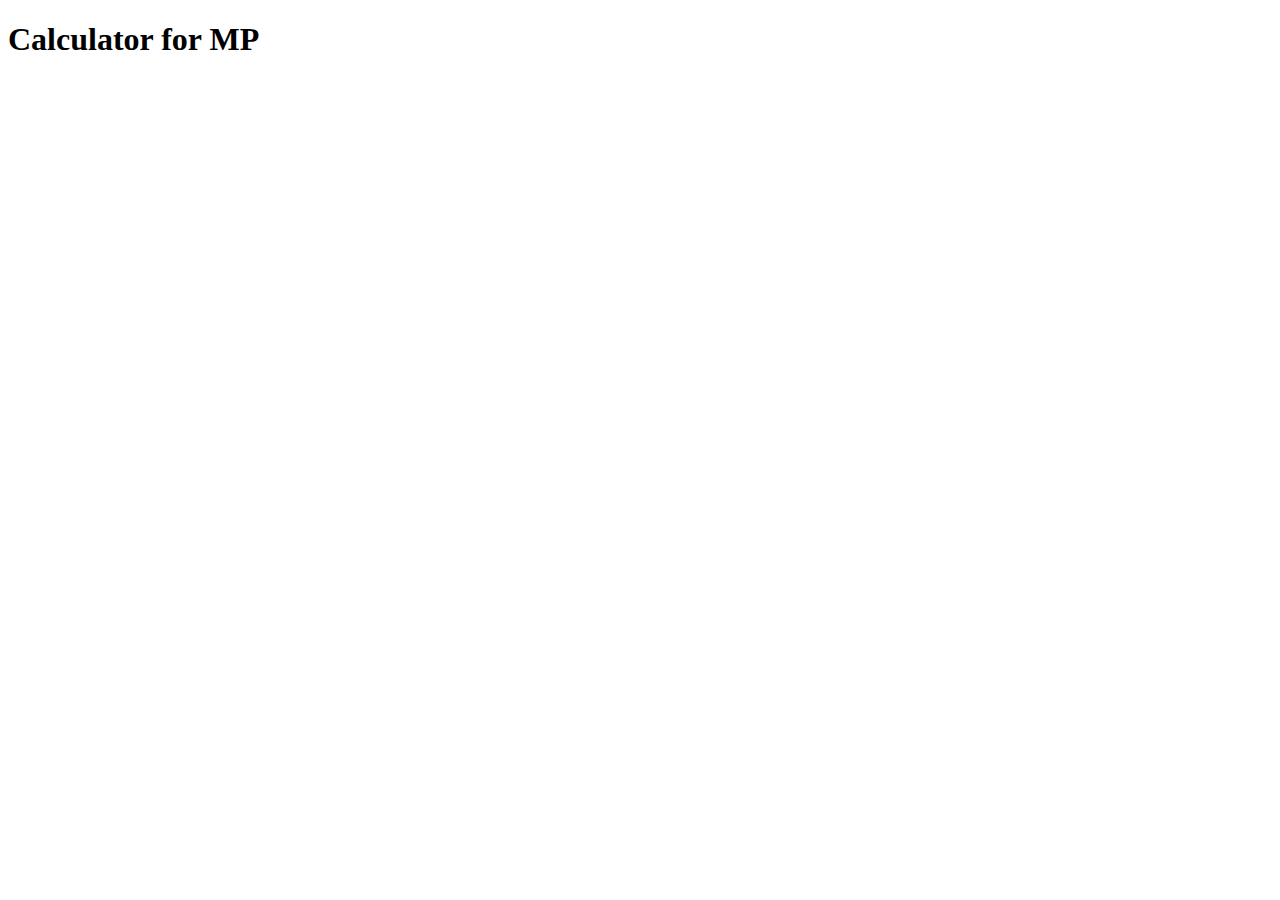
==== index.html @ eae66e42 "Initial" ====
<!DOCTYPE html>
<html lang="en">
    <head>
        <meta charset="utf-8">
        <meta viewport="content">
        <title>Calculator App</title>
    </head>
    <body>
        <h1>Calculator for MP</h1>
    </body>
</html>
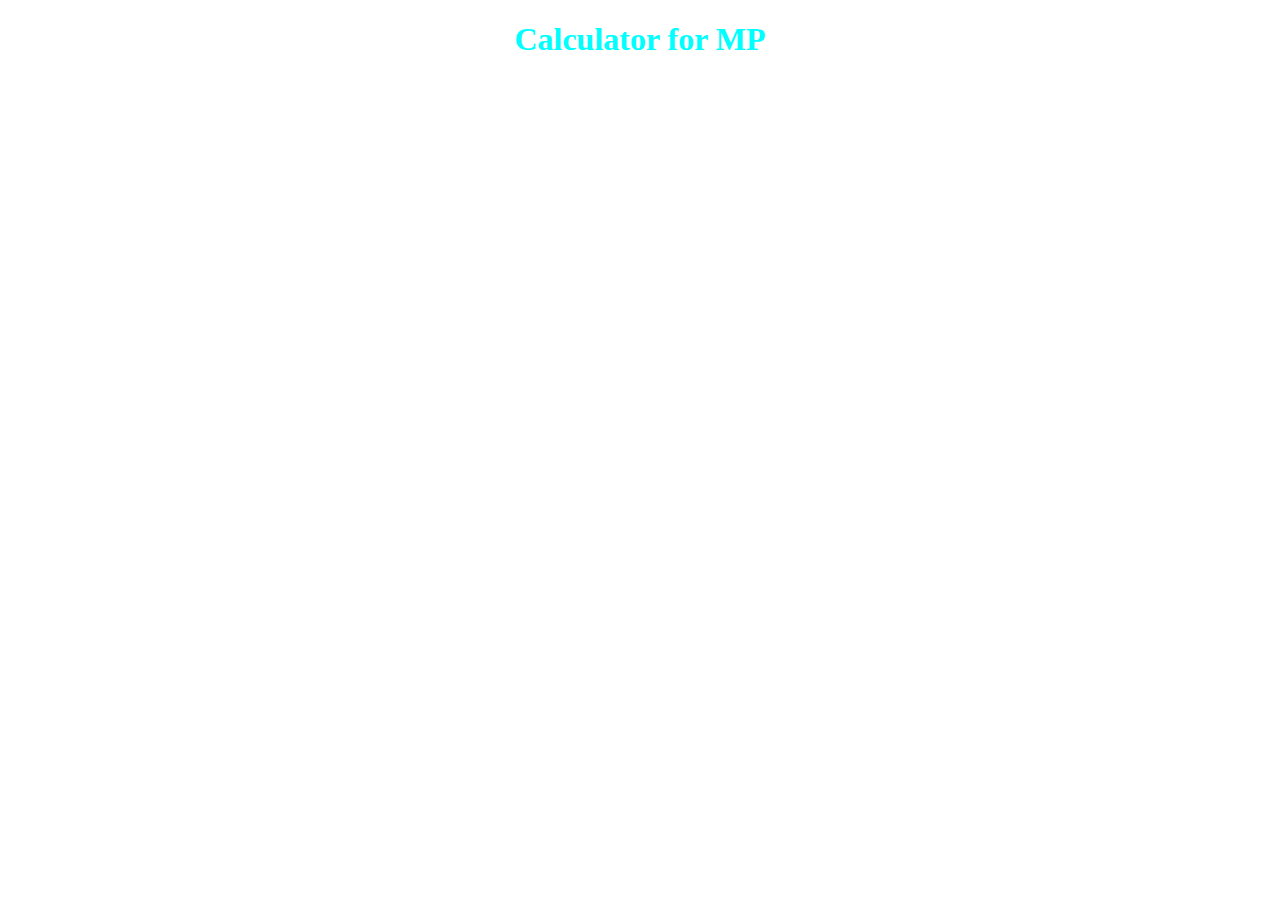
==== commit 16a48334: "f" ====
--- a/index.html
+++ b/index.html
@@ -4,7 +4,14 @@
         <meta charset="utf-8">
         <meta viewport="content">
         <title>Calculator App</title>
+        <link rel="stylesheet" href="styles.css">
+        <link rel="script" href="script.js">
     </head>
+    <style>
+        h1 {
+            color:aqua;
+        }
+    </style>
     <body>
         <h1>Calculator for MP</h1>
     </body>
--- a/styles.css
+++ b/styles.css
@@ -0,0 +1,4 @@
+h1 {
+    color: rgb(10, 24, 61);
+    text-align: center;
+}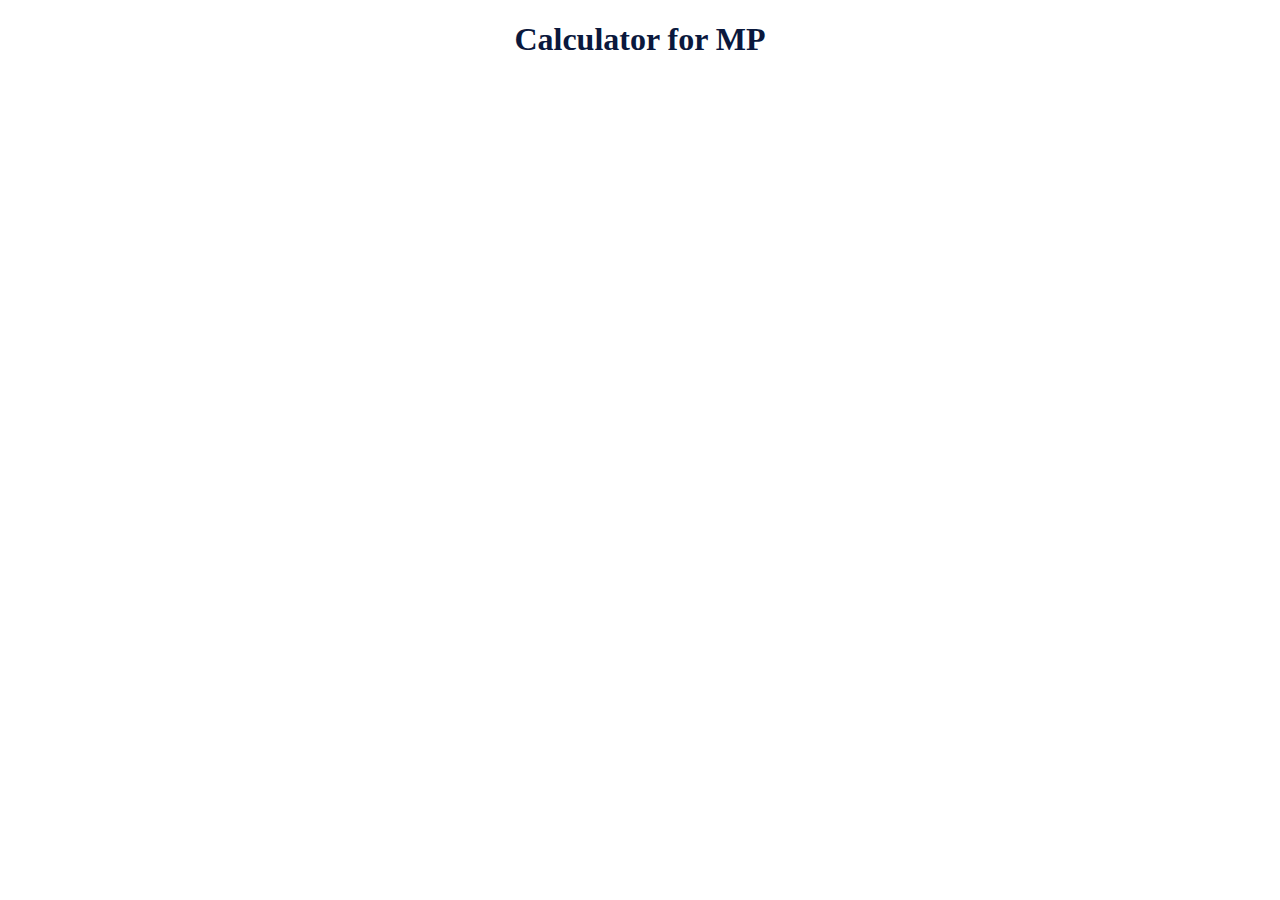
==== commit a4fdd3d3: "e" ====
--- a/index.html
+++ b/index.html
@@ -7,11 +7,6 @@
         <link rel="stylesheet" href="styles.css">
         <link rel="script" href="script.js">
     </head>
-    <style>
-        h1 {
-            color:aqua;
-        }
-    </style>
     <body>
         <h1>Calculator for MP</h1>
     </body>
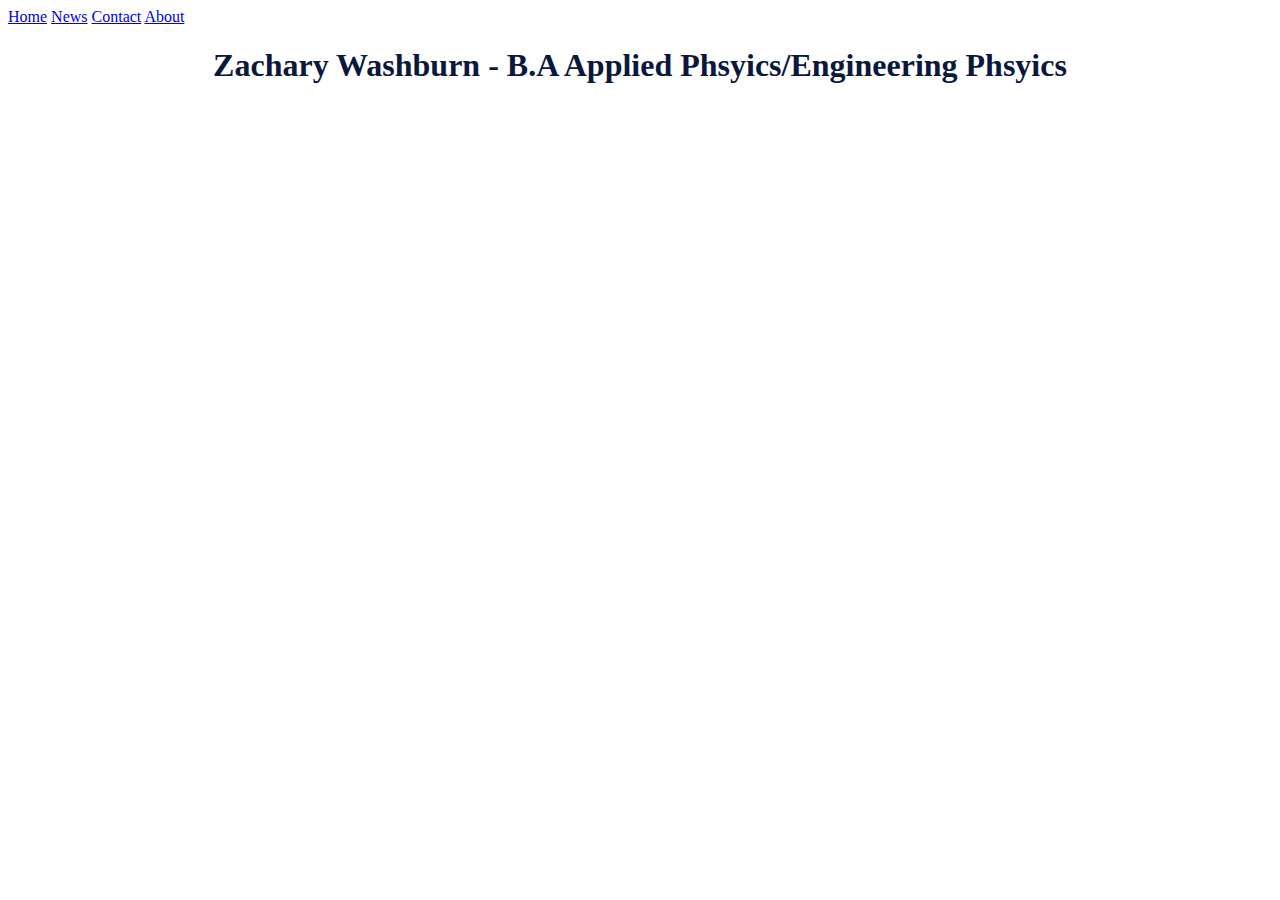
==== commit 7cd82cc9: "g" ====
--- a/index.html
+++ b/index.html
@@ -3,11 +3,17 @@
     <head>
         <meta charset="utf-8">
         <meta viewport="content">
-        <title>Calculator App</title>
+        <title>Zach Washburn CV</title>
         <link rel="stylesheet" href="styles.css">
         <link rel="script" href="script.js">
     </head>
     <body>
-        <h1>Calculator for MP</h1>
+        <div class="topnav">
+            <a class="active" href="#home">Home</a>
+            <a href="#news">News</a>
+            <a href="#contact">Contact</a>
+            <a href="#about">About</a>
+        </div>
+        <h1>Zachary Washburn - B.A Applied Phsyics/Engineering Phsyics</h1>
     </body>
 </html>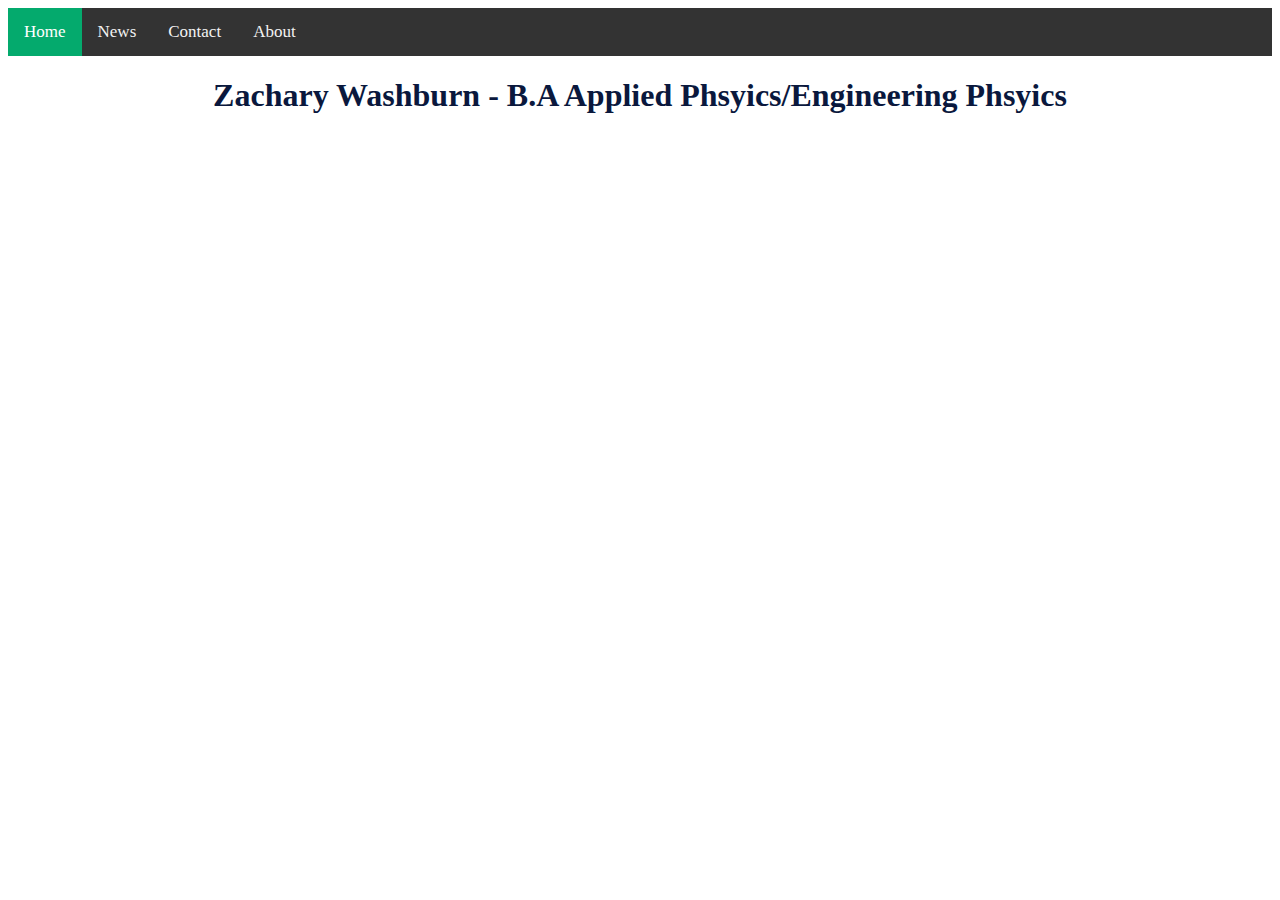
==== commit d218c78e: "f" ====
--- a/index.html
+++ b/index.html
@@ -10,7 +10,7 @@
     <body>
         <div class="topnav">
             <a class="active" href="#home">Home</a>
-            <a href="#news">News</a>
+            <a href="contact.html">News</a>
             <a href="#contact">Contact</a>
             <a href="#about">About</a>
         </div>
--- a/styles.css
+++ b/styles.css
@@ -1,4 +1,30 @@
 h1 {
     color: rgb(10, 24, 61);
     text-align: center;
+}
+.topnav {
+    background-color: #333;
+    overflow: hidden;
+}
+
+/* Style the links inside the navigation bar */
+.topnav a {
+    float: left;
+    color: #f2f2f2;
+    text-align: center;
+    padding: 14px 16px;
+    text-decoration: none;
+    font-size: 17px;
+}
+
+/* Change the color of links on hover */
+.topnav a:hover {
+    background-color: #ddd;
+    color: black;
+}
+
+/* Add a color to the active/current link */
+.topnav a.active {
+    background-color: #04AA6D;
+    color: white;
 }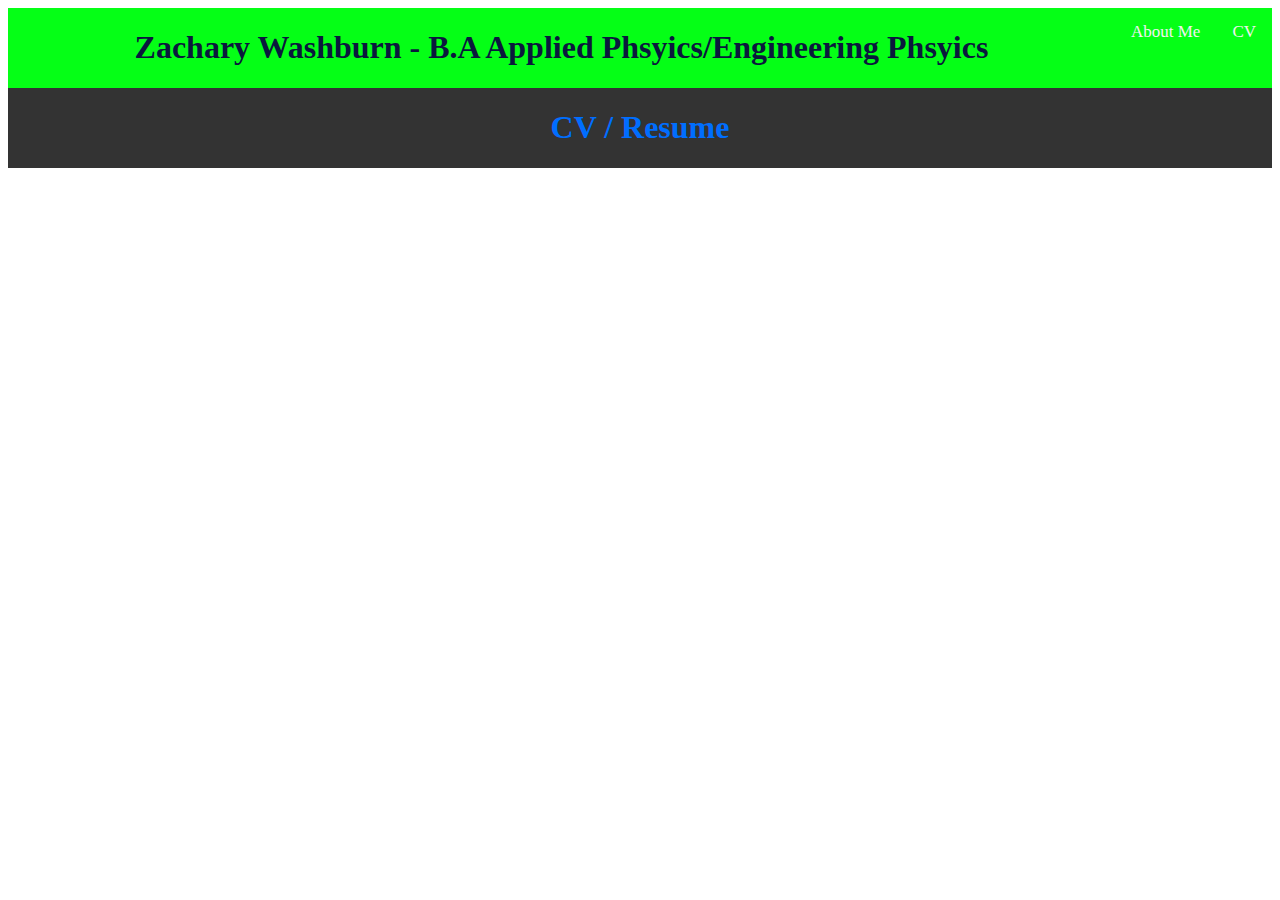
==== commit 70b2a16e: "g" ====
--- a/index.html
+++ b/index.html
@@ -1,19 +1,26 @@
 <!DOCTYPE html>
 <html lang="en">
-    <head>
-        <meta charset="utf-8">
-        <meta viewport="content">
-        <title>Zach Washburn CV</title>
-        <link rel="stylesheet" href="styles.css">
-        <link rel="script" href="script.js">
-    </head>
-    <body>
-        <div class="topnav">
-            <a class="active" href="#home">Home</a>
-            <a href="contact.html">News</a>
-            <a href="#contact">Contact</a>
-            <a href="#about">About</a>
+
+<head>
+    <meta charset="utf-8">
+    <meta name="viewport" content="width=device-width, intial-scale=1.0">
+    <title>Zach Washburn CV</title>
+    <link rel="stylesheet" href="styles.css">
+    <link rel="script" href="script.js">
+</head>
+
+<body>
+    <div class="outer">
+        <div class="topnav" id="green">
+            <a href="index.html" id="indexPage">CV</a>
+            <a href="about.html">About Me</a>
+            <h1 class="introTitle">Zachary Washburn - B.A Applied Phsyics/Engineering Phsyics</h1>
         </div>
-        <h1>Zachary Washburn - B.A Applied Phsyics/Engineering Phsyics</h1>
-    </body>
+        <div class="topnav" id="blue">
+            <h1 id="menuTitle">CV / Resume</h1>
+        </div>
+        </div>
+
+</body>
+
 </html>--- a/styles.css
+++ b/styles.css
@@ -1,15 +1,24 @@
-h1 {
+h1.introTitle {
     color: rgb(10, 24, 61);
+    text-align: center;
+}
+h1#menuTitle{
+    color: rgb(0, 110, 255);
     text-align: center;
 }
 .topnav {
     background-color: #333;
     overflow: hidden;
 }
-
+#green {
+    background-color: #05ff16;
+}
+/* #blue {
+    background-color: blue;
+} */
 /* Style the links inside the navigation bar */
 .topnav a {
-    float: left;
+    float: right;
     color: #f2f2f2;
     text-align: center;
     padding: 14px 16px;
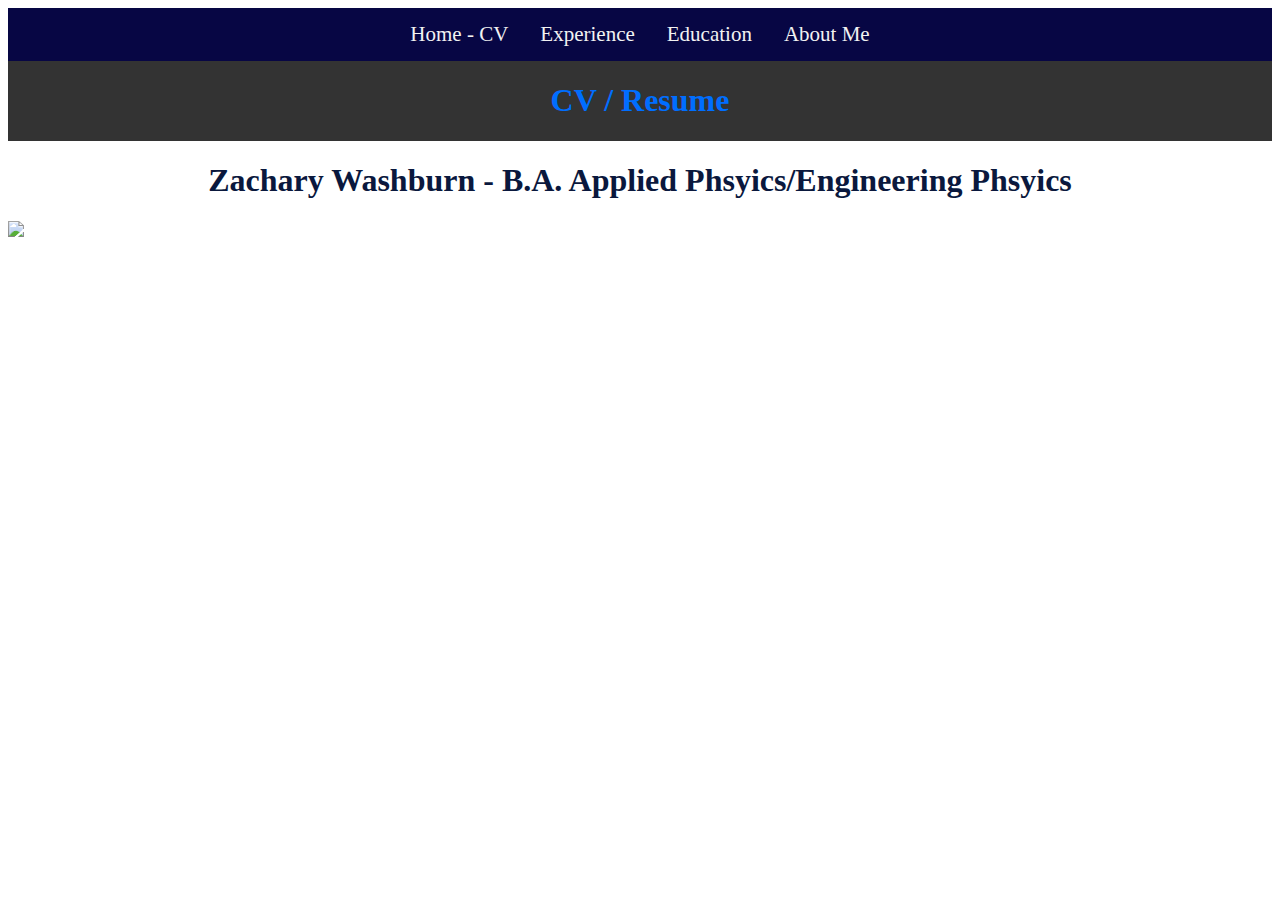
==== commit 7dd56b4a: "g" ====
--- a/index.html
+++ b/index.html
@@ -12,14 +12,23 @@
 <body>
     <div class="outer">
         <div class="topnav" id="green">
-            <a href="index.html" id="indexPage">CV</a>
+            <a href="index.html" id="indexPage">Home - CV</a>
+            <a href="" id="experience">Experience</a>
+            <a href="" id="education">Education</a>
             <a href="about.html">About Me</a>
-            <h1 class="introTitle">Zachary Washburn - B.A Applied Phsyics/Engineering Phsyics</h1>
         </div>
         <div class="topnav" id="blue">
             <h1 id="menuTitle">CV / Resume</h1>
         </div>
+    </div>
+    <div>
+        <h1 class="introTitle">Zachary Washburn - B.A. Applied Phsyics/Engineering Phsyics</h1>
+    </div>
+    <div class="Resume">
+        <div class="pic">
+            <img src="Team Photo 2022-2023.jpg" id="Headshot">
         </div>
+    </div>
 
 </body>
 
--- a/styles.css
+++ b/styles.css
@@ -9,21 +9,23 @@
 .topnav {
     background-color: #333;
     overflow: hidden;
+    display: flex;
+    justify-content: center;
 }
 #green {
-    background-color: #05ff16;
+    background-color: #070644;
 }
 /* #blue {
     background-color: blue;
 } */
 /* Style the links inside the navigation bar */
 .topnav a {
-    float: right;
+    float: left;
     color: #f2f2f2;
     text-align: center;
     padding: 14px 16px;
     text-decoration: none;
-    font-size: 17px;
+    font-size: 21px;
 }
 
 /* Change the color of links on hover */
@@ -36,4 +38,9 @@
 .topnav a.active {
     background-color: #04AA6D;
     color: white;
+}
+img {
+    width: 20em;
+    
+
 }